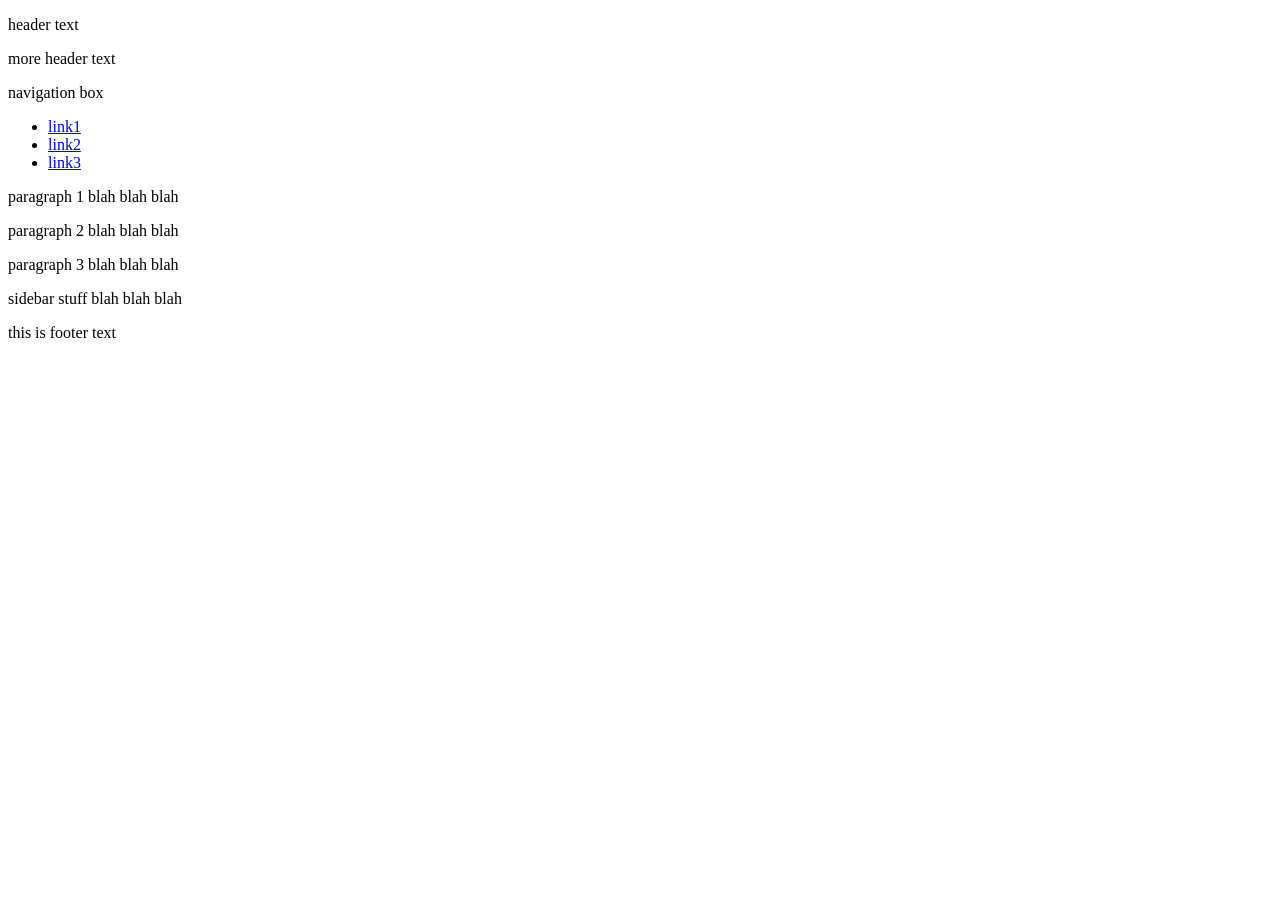
==== index.html @ 64555796 "Add initial HTML structure with header, nav, and footer" ====
<!DOCTYPE html>
<html>
  <head>
    <link rel="stylesheet" href="web.css" />
  </head>
  
  <body>
      <header>
        <p id = "line1">header text</p>
        <p>more header text</p>
      </header>

      <nav></label>
        <p id = "navTitle">navigation box</p>
        <ul id = "links">
          <li><a href="link1.html">link1</a></li>
          <li><a href="link2.html">link2</a></li>
          <li><a href="link3.html">link3</a></li>
        </ul>
      </nav>

      <home>
        <p id = "homep1">paragraph 1 blah blah blah</p>
        <p id = "homep2">paragraph 2 blah blah blah</p>
        <p id = "homep3">paragraph 3 blah blah blah</p>
      </home>

      <sidebar>
        <p>sidebar stuff blah blah blah</p>
      </sidebar>

      <footer>
          <p>this is footer text</p>
      </footer>


  </body>
</html>
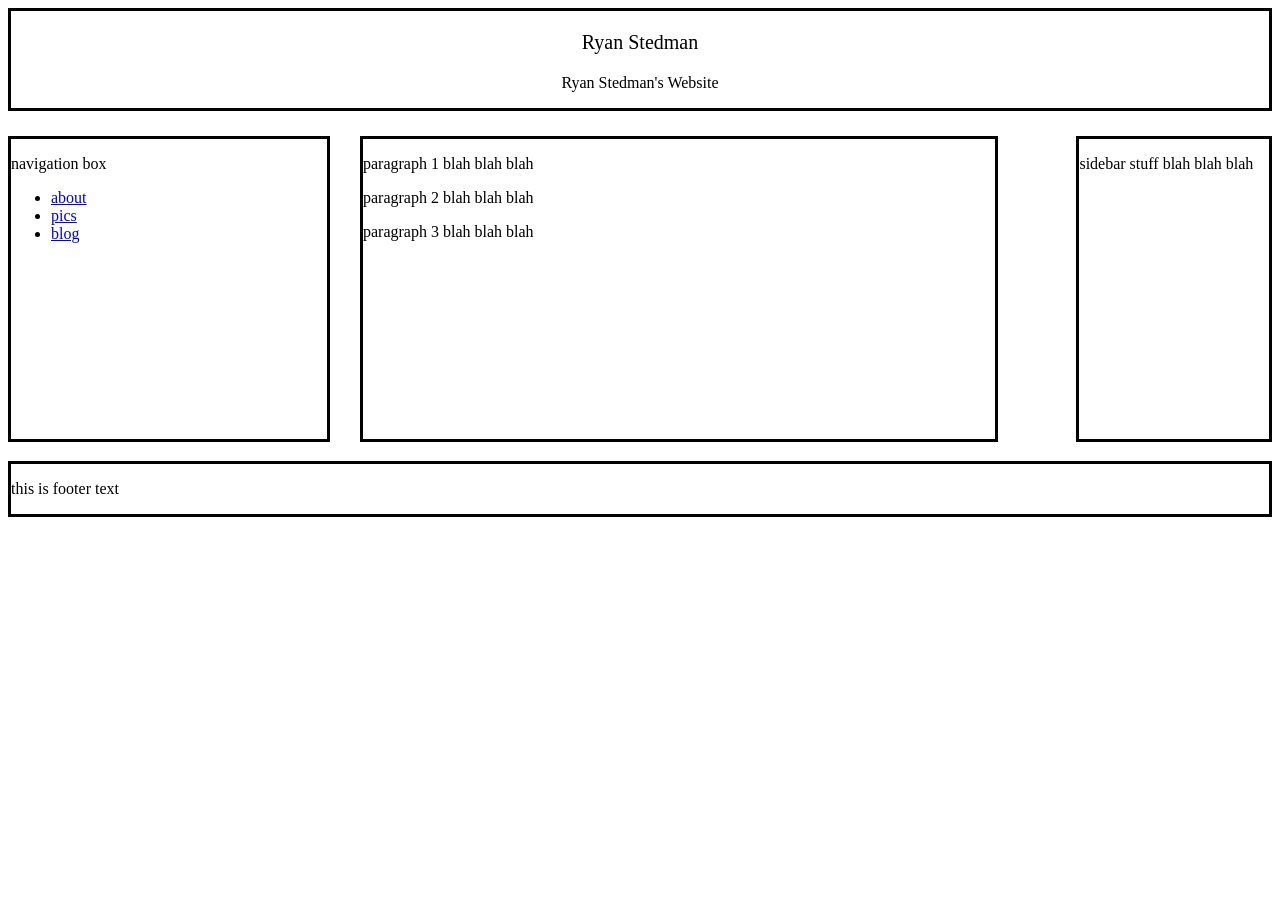
==== commit 8f9b8886: "Update header and navigation links in index.html" ====
--- a/index.html
+++ b/index.html
@@ -6,16 +6,16 @@
   
   <body>
       <header>
-        <p id = "line1">header text</p>
-        <p>more header text</p>
+        <p id = "line1">Ryan Stedman</p>
+        <p>Ryan Stedman's Website</p>
       </header>
 
       <nav></label>
         <p id = "navTitle">navigation box</p>
         <ul id = "links">
-          <li><a href="link1.html">link1</a></li>
-          <li><a href="link2.html">link2</a></li>
-          <li><a href="link3.html">link3</a></li>
+          <li><a href="about.html">about</a></li>
+          <li><a href="pics.html">pics</a></li>
+          <li><a href="blog.html">blog</a></li>
         </ul>
       </nav>
 
@@ -36,3 +36,6 @@
 
   </body>
 </html>
+
+  </body>
+</html>
--- a/web.css
+++ b/web.css
@@ -0,0 +1,46 @@
+header {
+  border-style: solid;
+  text-align: center;
+
+}
+
+#line1 {
+  text-align: center;
+  font-size: 20px;
+}
+
+nav {
+  float: left;
+  border-style: solid;
+  height:300px;
+  width: 25%;
+  margin-top: 25px;
+}
+
+home {
+  height:300px;
+  width:50%;
+  float: left;
+  border-style: solid;
+  margin-top: 25px;
+  margin-left: 30px;
+
+
+}
+
+sidebar {
+
+margin-top: 25px;
+height:300px;
+border-style: solid;
+width: 15%;
+float: right
+}
+
+footer{
+
+border-style:solid;
+height: 50px;
+margin-top: 350px;
+
+}
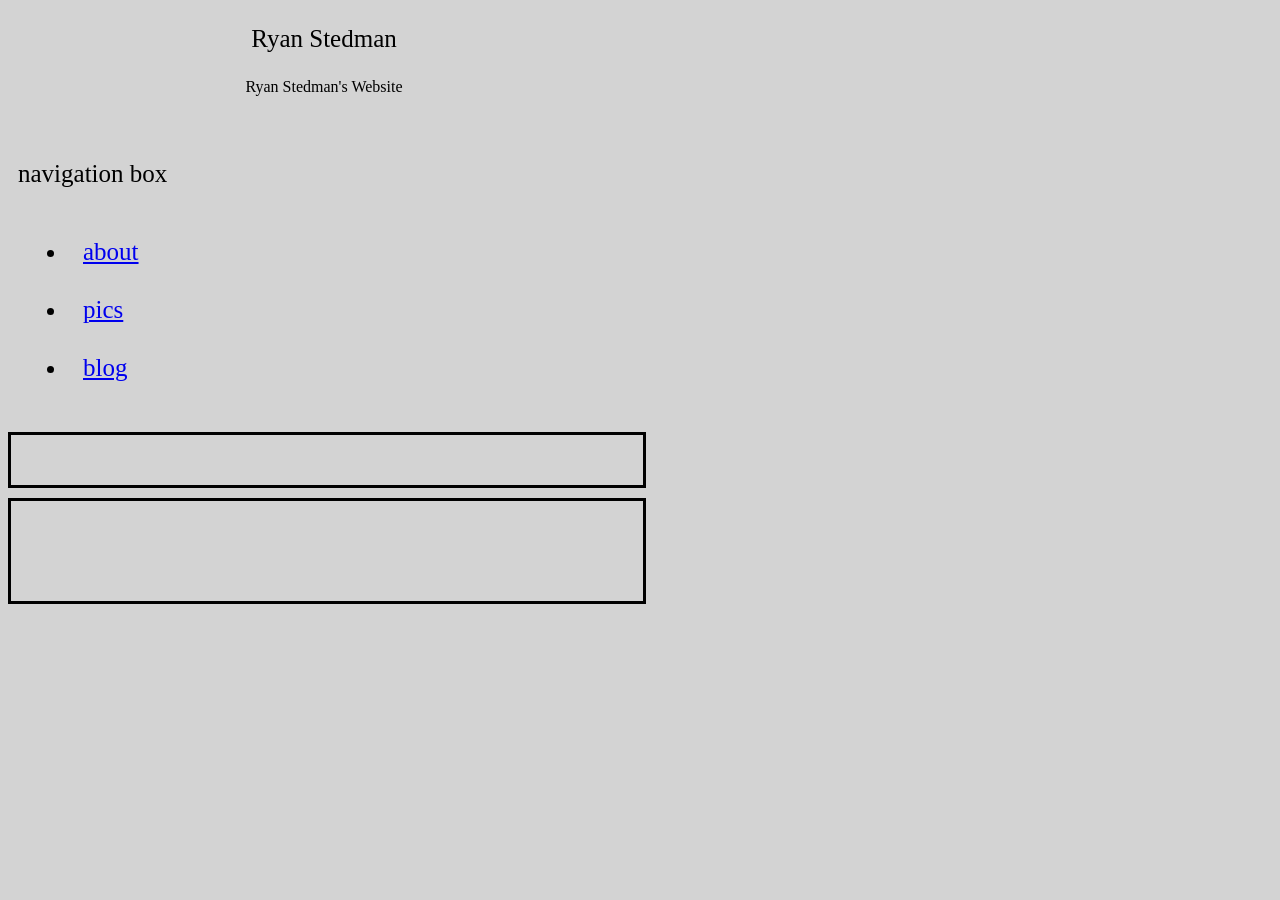
==== commit 001c6543: "Remove unused paragraphs and sidebar content Removed multiple paragraphs and sidebar content from th" ====
--- a/index.html
+++ b/index.html
@@ -20,17 +20,12 @@
       </nav>
 
       <home>
-        <p id = "homep1">paragraph 1 blah blah blah</p>
-        <p id = "homep2">paragraph 2 blah blah blah</p>
-        <p id = "homep3">paragraph 3 blah blah blah</p>
       </home>
 
       <sidebar>
-        <p>sidebar stuff blah blah blah</p>
       </sidebar>
 
       <footer>
-          <p>this is footer text</p>
       </footer>
 
 
--- a/web.css
+++ b/web.css
@@ -1,46 +1,89 @@
+* {background-color: lightgray}
+
 header {
+  float: center;
+  text-align: center;
+  height: 100px;
+  width: 50%
+}
+
+#line1 {
+  float: center;
+  text-align: center;
+  font-size: 25px;
+}
+
+nav {
+  display:inline;
+  float: center;
+  font-size: 25px;
+  height: 300px;
+  width: 50%;
+  margin-top: 10px;
+}
+
+#navTitle {
+  padding: 10px; 
+}
+
+#links {
+  margin-left: 20px;
+}
+
+li{
+  padding:15px;
+}
+
+
+home {
+  height:px;
+  width:50%;
+  float: left;
+  margin-top: 10px;
+}
+
+home #homep1 {
+  float: left;
+  width: 100%;
   border-style: solid;
-  text-align: center;
+  height: 50px;
+  margin-top: 5px
 
 }
 
-#line1 {
-  text-align: center;
-  font-size: 20px;
-}
-
-nav {
+home #homep2 {
   float: left;
+  width: 100%;
   border-style: solid;
-  height:300px;
-  width: 25%;
-  margin-top: 25px;
-}
-
-home {
-  height:300px;
-  width:50%;
-  float: left;
-  border-style: solid;
-  margin-top: 25px;
-  margin-left: 30px;
-
+  height: 50px;
+  margin-top: 0px;
 
 }
 
-sidebar {
+home #homep3 {
+  float: left;
+  width: 100%;
+  border-style: solid;
+  height: 50px;
+  margin-top: 5px
 
-margin-top: 25px;
-height:300px;
-border-style: solid;
-width: 15%;
-float: right
 }
 
-footer{
 
-border-style:solid;
-height: 50px;
-margin-top: 350px;
+sidebar {
+  float: left;
+  width: 50%;
+  border-style: solid;
+  height: 50px;
 
 }
+
+
+
+footer{
+  margin-top: 10px;
+  float: left;
+  width: 50%;
+  border-style: solid;
+  height: 100px;
+}
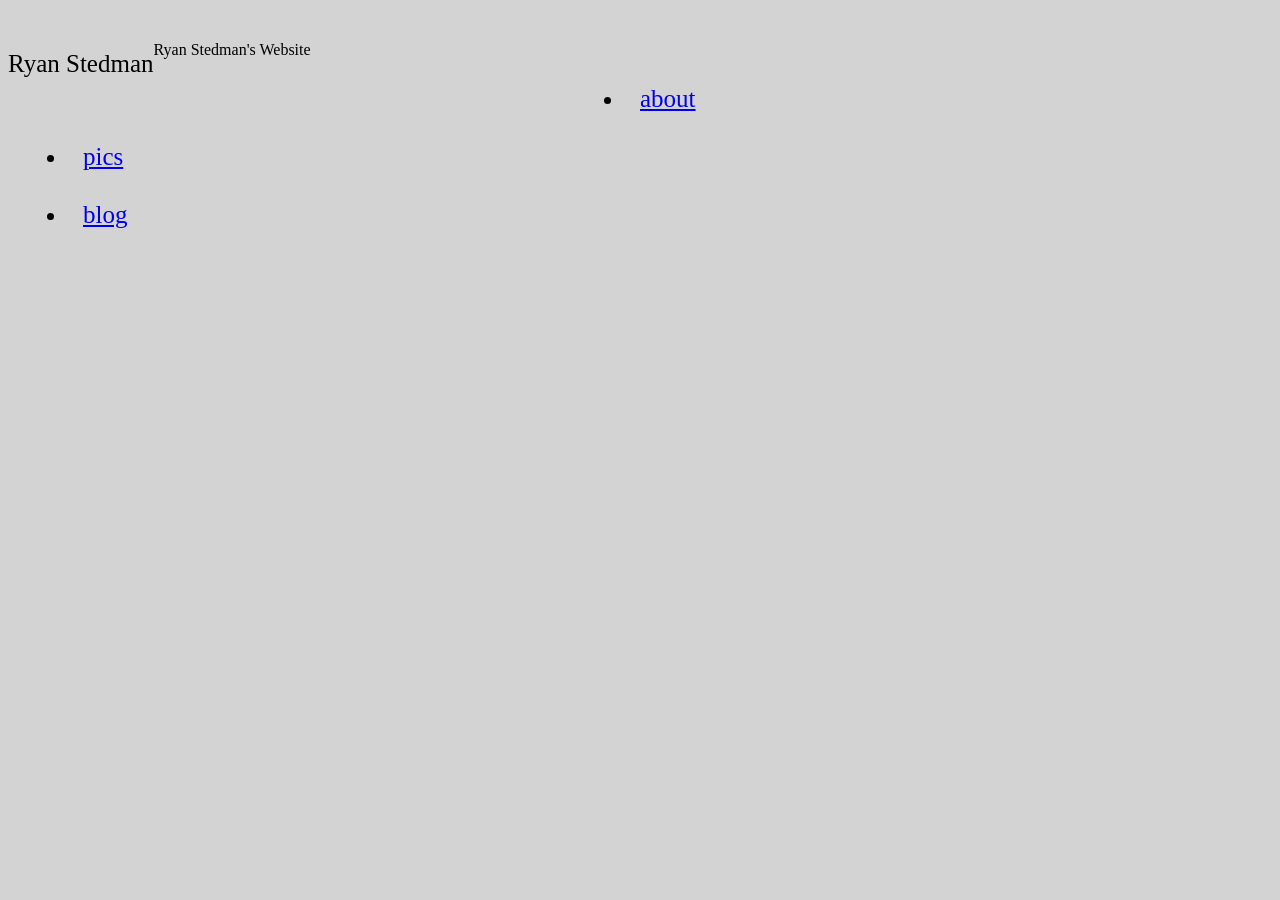
==== commit e4b52ad1: "Remove text from navigation title paragraph" ====
--- a/index.html
+++ b/index.html
@@ -11,7 +11,7 @@
       </header>
 
       <nav></label>
-        <p id = "navTitle">navigation box</p>
+        <p id = "navTitle"></p>
         <ul id = "links">
           <li><a href="about.html">about</a></li>
           <li><a href="pics.html">pics</a></li>
--- a/web.css
+++ b/web.css
@@ -1,15 +1,13 @@
 * {background-color: lightgray}
 
 header {
-  float: center;
-  text-align: center;
+  float: left;
   height: 100px;
   width: 50%
 }
 
 #line1 {
-  float: center;
-  text-align: center;
+  float: left;
   font-size: 25px;
 }
 
@@ -45,7 +43,6 @@
 home #homep1 {
   float: left;
   width: 100%;
-  border-style: solid;
   height: 50px;
   margin-top: 5px
 
@@ -54,7 +51,6 @@
 home #homep2 {
   float: left;
   width: 100%;
-  border-style: solid;
   height: 50px;
   margin-top: 0px;
 
@@ -63,7 +59,6 @@
 home #homep3 {
   float: left;
   width: 100%;
-  border-style: solid;
   height: 50px;
   margin-top: 5px
 
@@ -73,7 +68,6 @@
 sidebar {
   float: left;
   width: 50%;
-  border-style: solid;
   height: 50px;
 
 }
@@ -84,6 +78,5 @@
   margin-top: 10px;
   float: left;
   width: 50%;
-  border-style: solid;
   height: 100px;
 }
